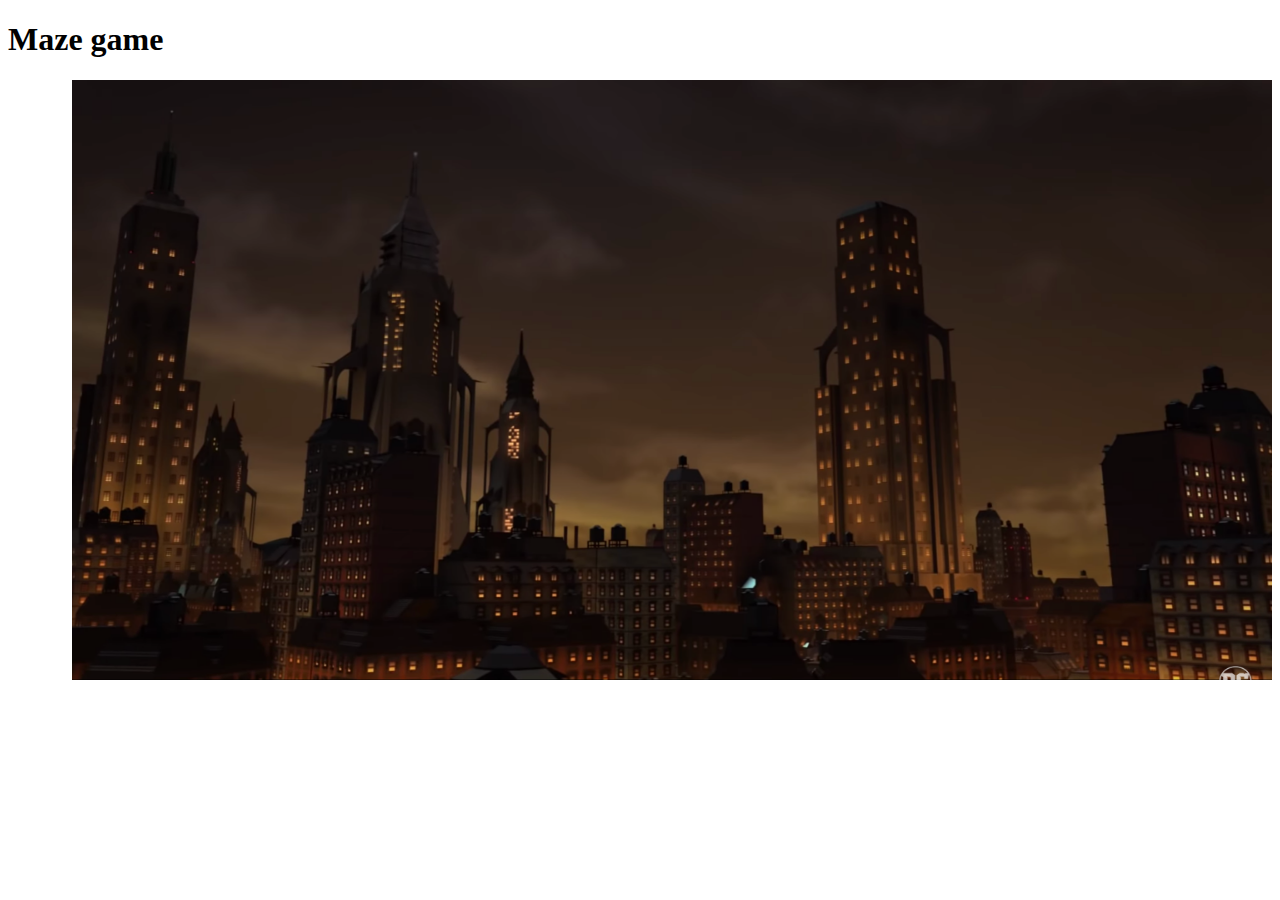
==== index.html @ b456f11d "changes" ====
<!DOCTYPE html>
<html lang="en">
<head>
    <meta charset="UTF-8">
    <meta name="viewport" content="width=device-width, initial-scale=1.0">
    <meta http-equiv="X-UA-Compatible" content="ie=edge">
    <link rel="stylesheet" href="./css/style.css">
    <title>Batman Game</title>
</head>
<body>
    <h1>Maze game</h1>
    <canvas id = "game" width="1200" height="600"></canvas>
    <script type="text/javascript" src="./js/script.js"></script>
</body>
</html>
---- css/style.css ----
canvas{
    margin-left:5vw;
}
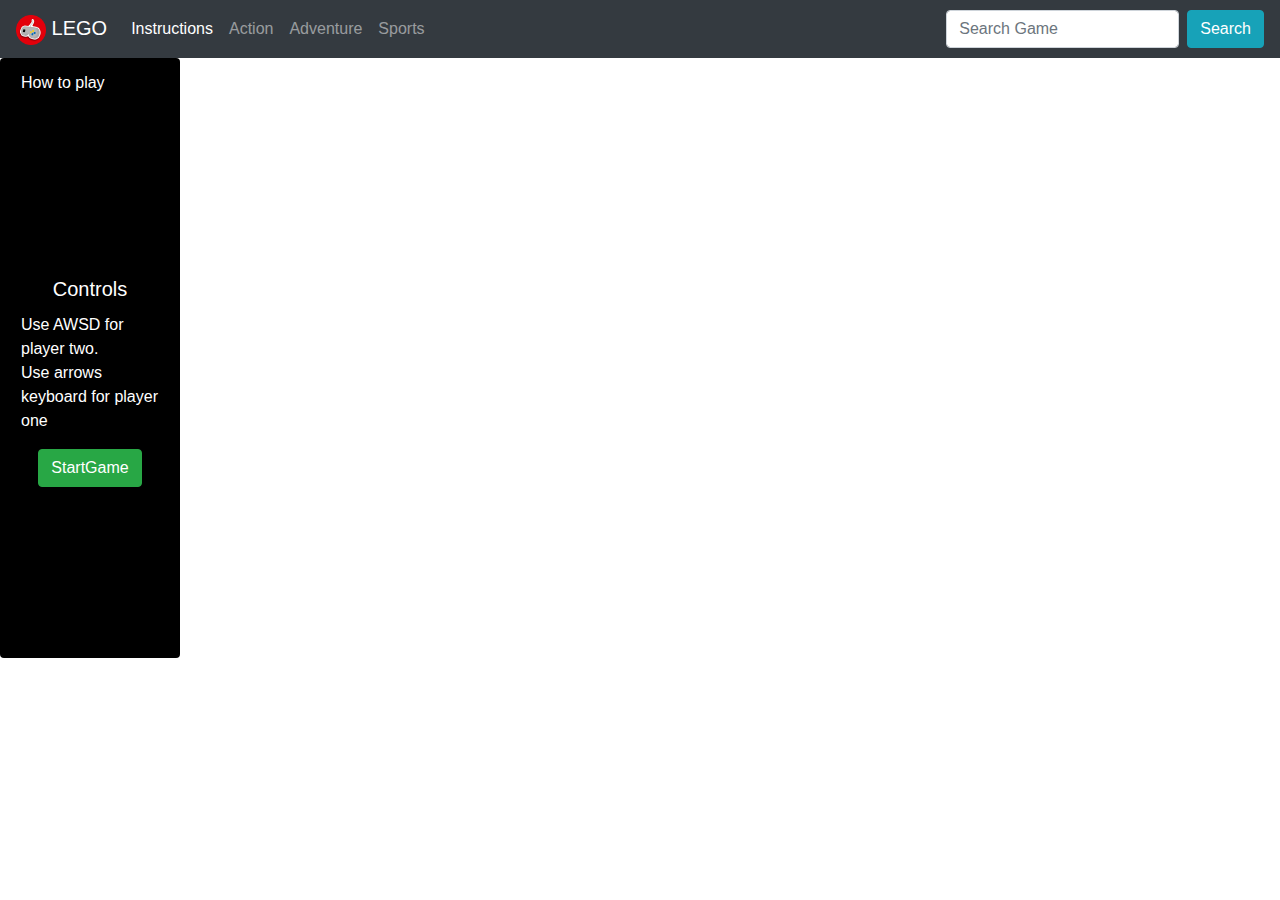
==== commit 732f8a1c: "changes" ====
--- a/index.html
+++ b/index.html
@@ -1,15 +1,68 @@
 <!DOCTYPE html>
 <html lang="en">
+
 <head>
     <meta charset="UTF-8">
     <meta name="viewport" content="width=device-width, initial-scale=1.0">
     <meta http-equiv="X-UA-Compatible" content="ie=edge">
     <link rel="stylesheet" href="./css/style.css">
+    <link href="css/reset.css" type="text/css" rel="stylesheet">
+    <link href="https://stackpath.bootstrapcdn.com/bootstrap/4.3.1/css/bootstrap.min.css" type="text/css"
+        rel="stylesheet">
+
     <title>Batman Game</title>
 </head>
+
 <body>
-    <h1>Maze game</h1>
-    <canvas id = "game" width="1200" height="600"></canvas>
+
+    <nav class="navbar navbar-expand-lg navbar-dark bg-dark">
+        <a class="navbar-brand" href="#">
+            <img src="./images/iconGames.png" width="30" height="30" alt="">
+            LEGO
+        </a>
+
+        <button class="navbar-toggler" type="button" data-toggle="collapse" data-target="#navbarSupportedContent"
+            aria-controls="navbarSupportedContent" aria-expanded="false" aria-label="Toggle navigation">
+            <span class="navbar-toggler-icon"></span>
+        </button>
+
+        <div class="collapse navbar-collapse" id="navbarSupportedContent">
+            <ul class="navbar-nav mr-auto">
+                <li class="nav-item active">
+                    <a class="nav-link" href="#">Instructions <span class="sr-only">(current)</span></a>
+                </li>
+                <li class="nav-item">
+                    <a class="nav-link" href="#">Action</a>
+                </li>
+                <li class="nav-item">
+                    <a class="nav-link" href="#">Adventure</a>
+                </li>
+                <li class="nav-item">
+                    <a class="nav-link" href="#">Sports</a>
+                </li>
+            </ul>
+            <form class="form-inline my-2 my-lg-0">
+                <input class="form-control mr-sm-2" type="search" placeholder="Search Game" aria-label="Search">
+                <button class="btn btn-info my-2 my-sm-0" type="submit">Search</button>
+            </form>
+        </div>
+    </nav>
+
+    <div class="d-flex wrap">
+        <div class="card" style="width: 22rem;color:white; background-color:black">
+            <div class="card-header">How to play</div>
+            <div class="card-body d-flex align-items-center flex-column justify-content-center">
+                <h5 class="card-title">Controls</h5>
+                <p class="card-text">Use AWSD for player two.<br>
+                    Use arrows keyboard for player one
+                </p>
+                <button type="button" class="btn btn-success" >StartGame</button>
+            </div>
+        </div>
+        <canvas id="game" width="1100" height="600"></canvas>
+    </div>
+
     <script type="text/javascript" src="./js/script.js"></script>
 </body>
+
 </html>--- a/css/style.css
+++ b/css/style.css
@@ -1,4 +1,6 @@
 
-canvas{
-    margin-left:5vw;
-}+.card{
+   background-image: './images/backgroundLego.png'; 
+   background-repeat: repeat;
+}
+
